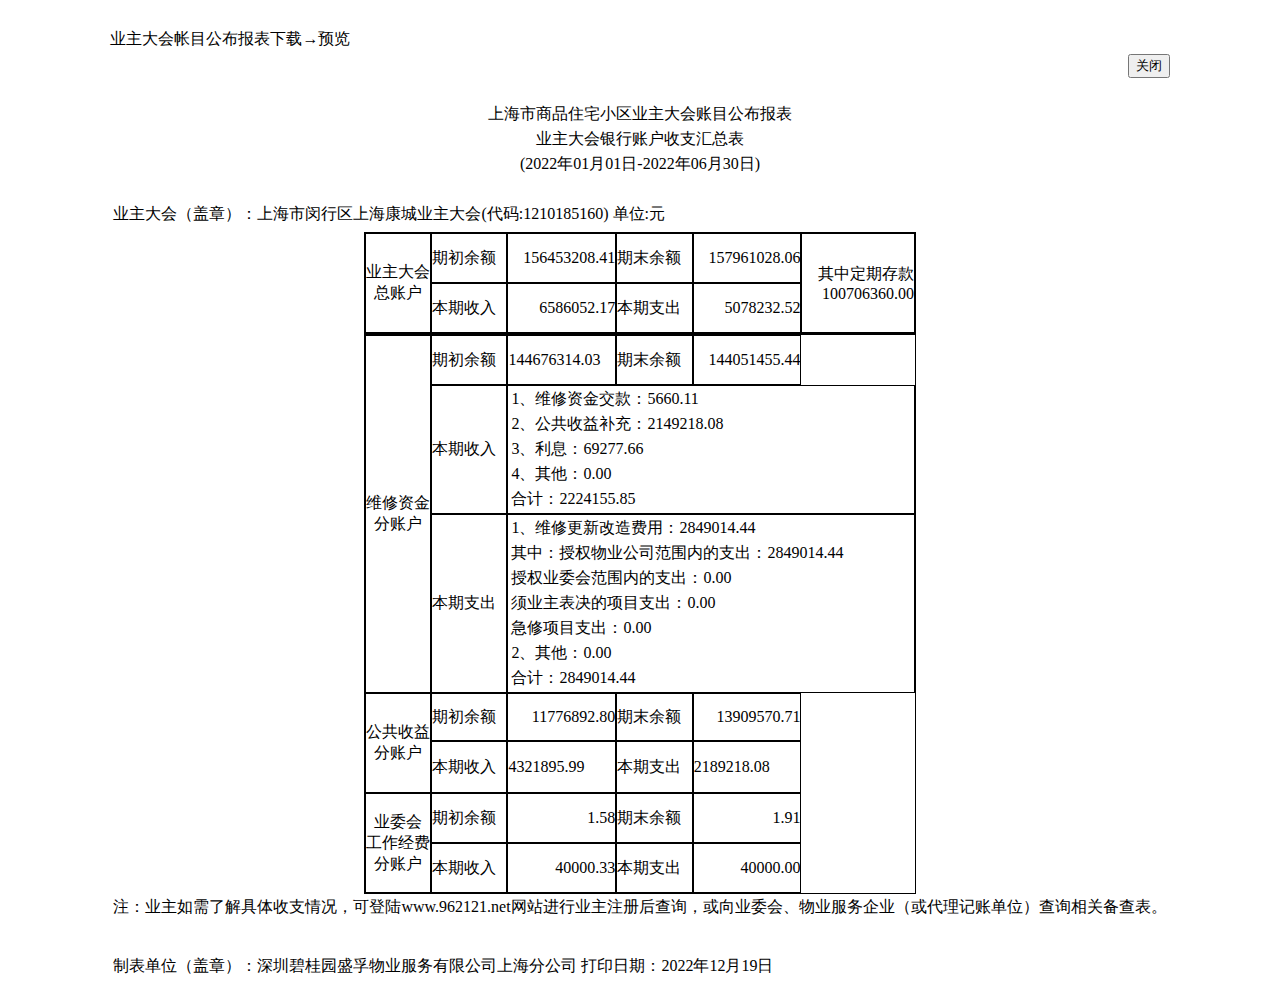
==== index.html @ 3635cf15 "Add files via upload" ====
<!-- saved from url=(0132)https://962121.fgj.sh.gov.cn/wyweb/web/hmfmsweb/biz/hocacctreport/getShouZhiHuiZong.do?hap_id=220706010929600&repo_type=1&unit_fund= -->
<html><head><meta http-equiv="Content-Type" content="text/html; charset=GBK">


<title>�Ϻ�סլ��ҵ��</title>
<link rel="stylesheet" type="text/css" href="./shwy-shkc-report-202206_files/mainyzcx.css">
<link rel="stylesheet" type="text/css" href="./shwy-shkc-report-202206_files/web-ui.css">
<link rel="stylesheet" type="text/css" href="./shwy-shkc-report-202206_files/skin-02.css">
<link rel="stylesheet" type="text/css" href="./shwy-shkc-report-202206_files/your-custom.css">
<script src="./shwy-shkc-report-202206_files/jquery-1.8.3.min.js"></script>

<!-- <style type="text/css">
body{
-webkit-filter: grayscale(1);
filter: grayscale(1);
}
</style> -->
<script language="javascript" type="text/javascript" src="./shwy-shkc-report-202206_files/jquery.cookie.js"></script>
<script language="javascript" type="text/javascript" src="./shwy-shkc-report-202206_files/web-ui.js"></script></head><body style="background-color: white;">
<script language="javascript" type="text/javascript" src="./shwy-shkc-report-202206_files/web-commons.js"></script>
<link rel="stylesheet" href="./shwy-shkc-report-202206_files/printzhgbstyle.css" type="text/css">
<script language="JavaScript" src="./shwy-shkc-report-202206_files/fdutil.js"></script>
<script language="javascript"> 
$(document).ready(function(){	
	$('.btn').PicButton();	
	hideBtn();
});	

var isPrint = null||0;
function hideBtn(){
	if(isPrint){
		$("#navigation").hide();
		$("#btnArea").hide();
		window.print();
	}
}

function gotoprint(){
	if (confirm("ȷ��Ҫ��ӡ��")){
		var url = location.href+"&print=1";
		window.showModalDialog(url, "", "dialogHeight: 700px; dialogWidth: 950px; edge: Raised; center: Yes; help: Yes; resizable: Yes; status: No");
	}
}

function gotoback(){
	$.webUtil.submit("getReportList.do");
}
</script>


<form name="form1" action="https://962121.fgj.sh.gov.cn/wyweb/web/hmfmsweb/biz/hocacctreport/getShouZhiHuiZong.do?hap_id=220706010929600&amp;repo_type=1&amp;unit_fund=" method="post">
<input type="hidden" id="hap_id" name="hap_id" value="220706010929600">
<table class="colwidth" align="center" background="./shwy-shkc-report-202206_files/yulan_bg.gif">
	<tbody><tr id="navigation">
		<td width="100%">
			<div class="headline">
				<div class="headarrow">&nbsp; &nbsp; &nbsp;
				</div>
				ҵ�������Ŀ�����������ء�Ԥ��
			</div>
		</td>
 	</tr>
		<tr id="btnArea">
			<td colspan="4" align="right">
				 <!-- <button class="btn" type="button" onclick="javascript:history.back();return false;">�ر�</button> -->
				 <button class="btn web-ui-btn" type="button" onclick="gotoback();"><div class="web-ui-btnleft"><span class="web-ui-btnright">�ر�</span></div></button>
			</td>
		</tr>
	<tr>
		<td colspan="4" align="center"><div class="tab_dev_top"> &nbsp;</div></td>
	</tr>	
	<tr>
		<td colspan="4" align="center" class="TopTitle">�Ϻ�����ƷסլС��ҵ�������Ŀ��������</td>
	</tr>
	<tr>
		<td colspan="4" align="center" class="TopTitle">ҵ����������˻���֧���ܱ�</td>
	</tr>
	<tr>
		<td colspan="5" align="center" class="fubold">(2022��01��01��-2022��06��30��)</td>
	</tr>
	<tr>
		<td colspan="5" align="center" class="fubold">&nbsp;</td>
	</tr>
	
	<tr>
		<td>
		<table class="tab1">
			<tbody><tr class="tab_unit" valign="bottom">
				<td align="left">ҵ����ᣨ���£����Ϻ����������Ϻ�����ҵ�����(����:1210185160)</td>
				<td align="right">��λ:Ԫ</td>
			</tr>
		</tbody></table>
		</td>
	</tr>
	<tr>
		<td>
	<table border="1" cellpadding="0" cellspacing="0" align="center" bordercolor="#000000" class="tab3">
			<tbody><tr>
				<td height="100" width="12%" rowspan="2" class="tab_td11" align="center">ҵ�����<br>���˻�</td>
<td width="15%" class="tab_td2" hidden="">��������</td>
				<td width="29%" class="tab_td_center" hidden="">�����Ϻ�����֧��</td> 

				<td class="tab_td2">�ڳ����</td>
				<td class="tab_money" align="right">156453208.41</td>
				<td class="tab_td2">��ĩ���</td>
				<td class="tab_money" align="right">157961028.06</td>
<td class="tab_td_rightborder" align="right" rowspan="2">���ж��ڴ��<br>100706360.00</td>

			</tr>
			<tr>
																
				<td class="tab_td2">��������</td>
				<td class="tab_money" align="right">6586052.17</td>
				<td class="tab_td2">����֧��</td>
				<td class="tab_money" align="right">5078232.52</td>
			</tr>
			<tr>
				<td colspan="6" height="2"> </td>
			</tr>
			<tr>
				<td rowspan="3" class="tab_td11" align="center">ά���ʽ�<br>���˻�</td>
				<td height="50" class="tab_td2">�ڳ����</td>
				<td class="tab_money">144676314.03</td>
                <td class="tab_td2">��ĩ���</td>
                <td class="tab_money" align="right">144051455.44</td>
			</tr>
			<tr>
				<td class="tab_td2">��������</td>
				<td colspan="4">
					<table border="0" width="98%">
					<tbody><tr> 
						<td class="tab_td" width="50%">1��ά���ʽ𽻿5660.11</td>						
					</tr>
					<tr>
						<td class="tab_td">2���������油�䣺2149218.08 </td>
					</tr>
					<tr> 
						<td class="tab_td" width="50%">3����Ϣ��69277.66</td>						
					</tr>
					<tr>
						<td class="tab_td">4��������0.00 </td>
					</tr>
					<tr> 
						<td class="tab_td" colspan="2">
						
                 	 �ϼƣ�2224155.85
                 	 </td>
					</tr>
				</tbody></table>
				</td>
			</tr>
			<tr>
			  <td class="tab_td2">����֧��</td>
			  
				<td colspan="4">
					<table border="0" width="98%">
					<tbody><tr> 
						<td class="tab_td">1��ά�޸��¸�����ã�2849014.44</td>
					</tr>

					<tr> 
						<td class="TextIndent">���У���Ȩ��ҵ��˾��Χ�ڵ�֧����2849014.44</td>
					</tr>
					<tr> 
						<td class="TextIndent2">��Ȩҵί�᷶Χ�ڵ�֧����0.00</td>
					</tr>
					<tr> 
						<td class="TextIndent2">��ҵ����������Ŀ֧����0.00</td>
					</tr>
					<tr> 
						<td class="TextIndent2">������Ŀ֧����0.00</td>
					</tr>
					  
					<tr> 
						<td class="tab_td">2��������0.00</td>
					</tr>
					<tr> 
						<td class="tab_td"> �ϼƣ�2849014.44</td>
					</tr>
				</tbody></table>
				
				</td>
      		</tr>
			<tr>
				<td height="100" rowspan="2" class="tab_td11" align="center">��������<br>���˻�</td>
				<td class="tab_td2">�ڳ����</td>
				<td class="tab_money" align="right">11776892.80</td>
				<td class="tab_td2">��ĩ���</td>
				<td class="tab_money" align="right">13909570.71</td>
			</tr>
			<tr>
				<td class="tab_td2">��������</td>
				<td class="tab_money" valign="middle">4321895.99
				</td>
				<td class="tab_td2">����֧��</td>
				<td height="52" class="tab_money" valign="middle">2189218.08
				</td>
			</tr>
			<tr>
				<td height="100" rowspan="2" class="tab_td11" align="center">ҵί��<br> ��������<br>���˻�</td>
				<td class="tab_td2">�ڳ����</td>
				<td class="tab_money" align="right">1.58</td>
				<td class="tab_td2">��ĩ���</td>
				<td class="tab_money" align="right">1.91</td>
			</tr>
			<tr>
				<td class="tab_td2">��������</td>
				<td class="tab_money" align="right">40000.33</td>
				<td class="tab_td2">����֧��</td>
				<td class="tab_money" align="right">40000.00</td>
			</tr>
		</tbody></table>
		<table class="tab1" border="0">
			<tbody><tr>			
			<td align="left" class="tab_remark" valign="top">ע��ҵ�������˽������֧������ɵ�½www.962121.net��վ����ҵ��ע����ѯ������ҵί�ᡢ��ҵ������ҵ����������˵�λ����ѯ��ر������
			</td>
			</tr>						
			</tbody></table>
			<table class="tab1">
			<tbody><tr>
				<td colspan="2" align="left" height="30">&nbsp; </td>
			</tr>
			<tr class="tab_unit" valign="top">
				<td align="left">�Ʊ���λ�����£������ڱ̹�԰ʢ����ҵ�������޹�˾�Ϻ��ֹ�˾</td>
				<td align="right">��ӡ���ڣ�2022��12��19��</td>
			</tr>
		</tbody></table>
		</td>
	</tr>
</tbody></table>
<input type="hidden" id="message_pagetitle" name="message_pagetitle" value="ҵ�������Ŀ�����������ء�Ԥ��"></form>

<style>.tb_button {padding:1px;cursor:pointer;border-right: 1px solid #8b8b8b;border-left: 1px solid #FFF;border-bottom: 1px solid #fff;}.tb_button.hover {borer:2px outset #def; background-color: #f8f8f8 !important;}.ws_toolbar {z-index:100000} .ws_toolbar .ws_tb_btn {cursor:pointer;border:1px solid #555;padding:3px}   .tb_highlight{background-color:yellow} .tb_hide {visibility:hidden} .ws_toolbar img {padding:2px;margin:0px}</style></body></html>
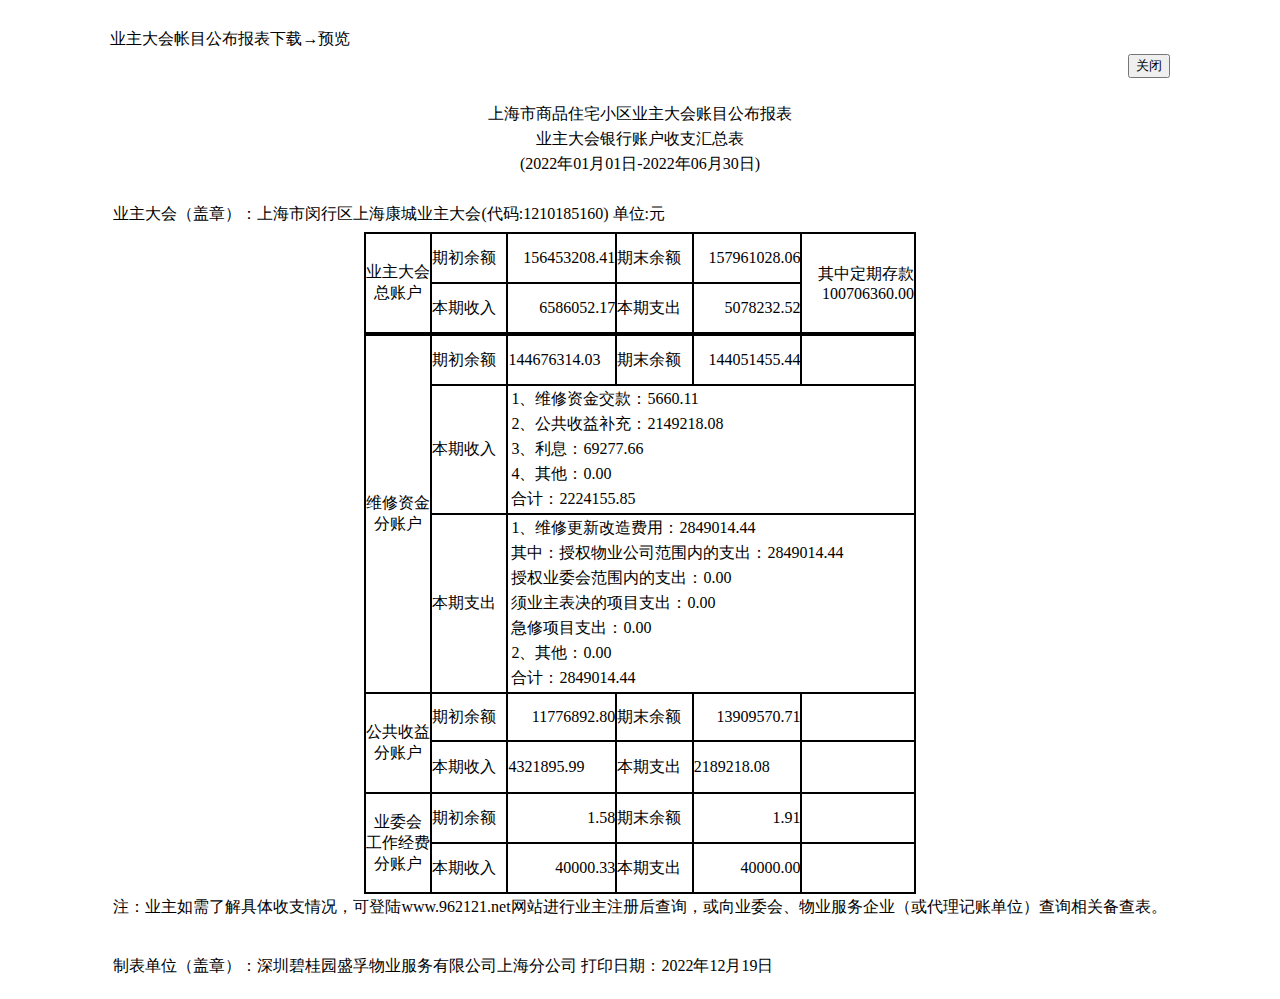
==== commit c49bde88: "Add files via upload" ====
--- a/index.html
+++ b/index.html
@@ -1,9 +1,9 @@
 
 <!-- saved from url=(0132)https://962121.fgj.sh.gov.cn/wyweb/web/hmfmsweb/biz/hocacctreport/getShouZhiHuiZong.do?hap_id=220706010929600&repo_type=1&unit_fund= -->
-<html><head><meta http-equiv="Content-Type" content="text/html; charset=GBK">
-
-
-<title>�Ϻ�סլ��ҵ��</title>
+<html><head><meta http-equiv="Content-Type" content="text/html; charset=UTF-8">
+
+
+<title>上海住宅物业网</title>
 <link rel="stylesheet" type="text/css" href="./shwy-shkc-report-202206_files/mainyzcx.css">
 <link rel="stylesheet" type="text/css" href="./shwy-shkc-report-202206_files/web-ui.css">
 <link rel="stylesheet" type="text/css" href="./shwy-shkc-report-202206_files/skin-02.css">
@@ -37,7 +37,7 @@
 }
 
 function gotoprint(){
-	if (confirm("ȷ��Ҫ��ӡ��")){
+	if (confirm("确认要打印吗？")){
 		var url = location.href+"&print=1";
 		window.showModalDialog(url, "", "dialogHeight: 700px; dialogWidth: 950px; edge: Raised; center: Yes; help: Yes; resizable: Yes; status: No");
 	}
@@ -57,27 +57,27 @@
 			<div class="headline">
 				<div class="headarrow">&nbsp; &nbsp; &nbsp;
 				</div>
-				ҵ�������Ŀ�����������ء�Ԥ��
+				业主大会帐目公布报表下载→预览
 			</div>
 		</td>
  	</tr>
 		<tr id="btnArea">
 			<td colspan="4" align="right">
-				 <!-- <button class="btn" type="button" onclick="javascript:history.back();return false;">�ر�</button> -->
-				 <button class="btn web-ui-btn" type="button" onclick="gotoback();"><div class="web-ui-btnleft"><span class="web-ui-btnright">�ر�</span></div></button>
+				 <!-- <button class="btn" type="button" onclick="javascript:history.back();return false;">关闭</button> -->
+				 <button class="btn web-ui-btn" type="button" onclick="gotoback();"><div class="web-ui-btnleft"><span class="web-ui-btnright">关闭</span></div></button>
 			</td>
 		</tr>
 	<tr>
 		<td colspan="4" align="center"><div class="tab_dev_top"> &nbsp;</div></td>
 	</tr>	
 	<tr>
-		<td colspan="4" align="center" class="TopTitle">�Ϻ�����ƷסլС��ҵ�������Ŀ��������</td>
-	</tr>
-	<tr>
-		<td colspan="4" align="center" class="TopTitle">ҵ����������˻���֧���ܱ�</td>
-	</tr>
-	<tr>
-		<td colspan="5" align="center" class="fubold">(2022��01��01��-2022��06��30��)</td>
+		<td colspan="4" align="center" class="TopTitle">上海市商品住宅小区业主大会账目公布报表</td>
+	</tr>
+	<tr>
+		<td colspan="4" align="center" class="TopTitle">业主大会银行账户收支汇总表</td>
+	</tr>
+	<tr>
+		<td colspan="5" align="center" class="fubold">(2022年01月01日-2022年06月30日)</td>
 	</tr>
 	<tr>
 		<td colspan="5" align="center" class="fubold">&nbsp;</td>
@@ -87,8 +87,8 @@
 		<td>
 		<table class="tab1">
 			<tbody><tr class="tab_unit" valign="bottom">
-				<td align="left">ҵ����ᣨ���£����Ϻ����������Ϻ�����ҵ�����(����:1210185160)</td>
-				<td align="right">��λ:Ԫ</td>
+				<td align="left">业主大会（盖章）：上海市闵行区上海康城业主大会(代码:1210185160)</td>
+				<td align="right">单位:元</td>
 			</tr>
 		</tbody></table>
 		</td>
@@ -97,123 +97,128 @@
 		<td>
 	<table border="1" cellpadding="0" cellspacing="0" align="center" bordercolor="#000000" class="tab3">
 			<tbody><tr>
-				<td height="100" width="12%" rowspan="2" class="tab_td11" align="center">ҵ�����<br>���˻�</td>
-<td width="15%" class="tab_td2" hidden="">��������</td>
-				<td width="29%" class="tab_td_center" hidden="">�����Ϻ�����֧��</td> 
-
-				<td class="tab_td2">�ڳ����</td>
+				<td height="100" width="12%" rowspan="2" class="tab_td11" align="center">业主大会<br>总账户</td>
+<td width="15%" class="tab_td2" hidden="">开户银行</td>
+				<td width="29%" class="tab_td_center" hidden="">建行上海闵行支行</td> 
+
+				<td class="tab_td2">期初余额</td>
 				<td class="tab_money" align="right">156453208.41</td>
-				<td class="tab_td2">��ĩ���</td>
+				<td class="tab_td2">期末余额</td>
 				<td class="tab_money" align="right">157961028.06</td>
-<td class="tab_td_rightborder" align="right" rowspan="2">���ж��ڴ��<br>100706360.00</td>
+<td class="tab_td_rightborder" align="right" rowspan="2">其中定期存款<br>100706360.00</td>
 
 			</tr>
 			<tr>
 																
-				<td class="tab_td2">��������</td>
+				<td class="tab_td2">本期收入</td>
 				<td class="tab_money" align="right">6586052.17</td>
-				<td class="tab_td2">����֧��</td>
+				<td class="tab_td2">本期支出</td>
 				<td class="tab_money" align="right">5078232.52</td>
 			</tr>
 			<tr>
 				<td colspan="6" height="2"> </td>
 			</tr>
 			<tr>
-				<td rowspan="3" class="tab_td11" align="center">ά���ʽ�<br>���˻�</td>
-				<td height="50" class="tab_td2">�ڳ����</td>
+				<td rowspan="3" class="tab_td11" align="center">维修资金<br>分账户</td>
+				<td height="50" class="tab_td2">期初余额</td>
 				<td class="tab_money">144676314.03</td>
-                <td class="tab_td2">��ĩ���</td>
+                <td class="tab_td2">期末余额</td>
                 <td class="tab_money" align="right">144051455.44</td>
-			</tr>
-			<tr>
-				<td class="tab_td2">��������</td>
+		<td></td>
+			</tr>
+			<tr>
+				<td class="tab_td2">本期收入</td>
 				<td colspan="4">
 					<table border="0" width="98%">
 					<tbody><tr> 
-						<td class="tab_td" width="50%">1��ά���ʽ𽻿5660.11</td>						
+						<td class="tab_td" width="50%">1、维修资金交款：5660.11</td>						
 					</tr>
 					<tr>
-						<td class="tab_td">2���������油�䣺2149218.08 </td>
-					</tr>
-					<tr> 
-						<td class="tab_td" width="50%">3����Ϣ��69277.66</td>						
+						<td class="tab_td">2、公共收益补充：2149218.08 </td>
+					</tr>
+					<tr> 
+						<td class="tab_td" width="50%">3、利息：69277.66</td>						
 					</tr>
 					<tr>
-						<td class="tab_td">4��������0.00 </td>
+						<td class="tab_td">4、其他：0.00 </td>
 					</tr>
 					<tr> 
 						<td class="tab_td" colspan="2">
 						
-                 	 �ϼƣ�2224155.85
+                 	 合计：2224155.85
                  	 </td>
 					</tr>
 				</tbody></table>
 				</td>
 			</tr>
 			<tr>
-			  <td class="tab_td2">����֧��</td>
+			  <td class="tab_td2">本期支出</td>
 			  
 				<td colspan="4">
 					<table border="0" width="98%">
 					<tbody><tr> 
-						<td class="tab_td">1��ά�޸��¸�����ã�2849014.44</td>
-					</tr>
-
-					<tr> 
-						<td class="TextIndent">���У���Ȩ��ҵ��˾��Χ�ڵ�֧����2849014.44</td>
-					</tr>
-					<tr> 
-						<td class="TextIndent2">��Ȩҵί�᷶Χ�ڵ�֧����0.00</td>
-					</tr>
-					<tr> 
-						<td class="TextIndent2">��ҵ����������Ŀ֧����0.00</td>
-					</tr>
-					<tr> 
-						<td class="TextIndent2">������Ŀ֧����0.00</td>
+						<td class="tab_td">1、维修更新改造费用：2849014.44</td>
+					</tr>
+
+					<tr> 
+						<td class="TextIndent">其中：授权物业公司范围内的支出：2849014.44</td>
+					</tr>
+					<tr> 
+						<td class="TextIndent2">授权业委会范围内的支出：0.00</td>
+					</tr>
+					<tr> 
+						<td class="TextIndent2">须业主表决的项目支出：0.00</td>
+					</tr>
+					<tr> 
+						<td class="TextIndent2">急修项目支出：0.00</td>
 					</tr>
 					  
 					<tr> 
-						<td class="tab_td">2��������0.00</td>
-					</tr>
-					<tr> 
-						<td class="tab_td"> �ϼƣ�2849014.44</td>
+						<td class="tab_td">2、其他：0.00</td>
+					</tr>
+					<tr> 
+						<td class="tab_td"> 合计：2849014.44</td>
 					</tr>
 				</tbody></table>
 				
 				</td>
       		</tr>
 			<tr>
-				<td height="100" rowspan="2" class="tab_td11" align="center">��������<br>���˻�</td>
-				<td class="tab_td2">�ڳ����</td>
+				<td height="100" rowspan="2" class="tab_td11" align="center">公共收益<br>分账户</td>
+				<td class="tab_td2">期初余额</td>
 				<td class="tab_money" align="right">11776892.80</td>
-				<td class="tab_td2">��ĩ���</td>
+				<td class="tab_td2">期末余额</td>
 				<td class="tab_money" align="right">13909570.71</td>
-			</tr>
-			<tr>
-				<td class="tab_td2">��������</td>
+				<td></td>
+			</tr>
+			<tr>
+				<td class="tab_td2">本期收入</td>
 				<td class="tab_money" valign="middle">4321895.99
 				</td>
-				<td class="tab_td2">����֧��</td>
+				<td class="tab_td2">本期支出</td>
 				<td height="52" class="tab_money" valign="middle">2189218.08
 				</td>
-			</tr>
-			<tr>
-				<td height="100" rowspan="2" class="tab_td11" align="center">ҵί��<br> ��������<br>���˻�</td>
-				<td class="tab_td2">�ڳ����</td>
+				<td></td>
+			</tr>
+			<tr>
+				<td height="100" rowspan="2" class="tab_td11" align="center">业委会<br> 工作经费<br>分账户</td>
+				<td class="tab_td2">期初余额</td>
 				<td class="tab_money" align="right">1.58</td>
-				<td class="tab_td2">��ĩ���</td>
+				<td class="tab_td2">期末余额</td>
 				<td class="tab_money" align="right">1.91</td>
-			</tr>
-			<tr>
-				<td class="tab_td2">��������</td>
+				<td></td>
+			</tr>
+			<tr>
+				<td class="tab_td2">本期收入</td>
 				<td class="tab_money" align="right">40000.33</td>
-				<td class="tab_td2">����֧��</td>
+				<td class="tab_td2">本期支出</td>
 				<td class="tab_money" align="right">40000.00</td>
+				<td></td>
 			</tr>
 		</tbody></table>
 		<table class="tab1" border="0">
 			<tbody><tr>			
-			<td align="left" class="tab_remark" valign="top">ע��ҵ�������˽������֧������ɵ�½www.962121.net��վ����ҵ��ע����ѯ������ҵί�ᡢ��ҵ������ҵ����������˵�λ����ѯ��ر������
+			<td align="left" class="tab_remark" valign="top">注：业主如需了解具体收支情况，可登陆www.962121.net网站进行业主注册后查询，或向业委会、物业服务企业（或代理记账单位）查询相关备查表。
 			</td>
 			</tr>						
 			</tbody></table>
@@ -222,13 +227,13 @@
 				<td colspan="2" align="left" height="30">&nbsp; </td>
 			</tr>
 			<tr class="tab_unit" valign="top">
-				<td align="left">�Ʊ���λ�����£������ڱ̹�԰ʢ����ҵ�������޹�˾�Ϻ��ֹ�˾</td>
-				<td align="right">��ӡ���ڣ�2022��12��19��</td>
+				<td align="left">制表单位（盖章）：深圳碧桂园盛孚物业服务有限公司上海分公司</td>
+				<td align="right">打印日期：2022年12月19日</td>
 			</tr>
 		</tbody></table>
 		</td>
 	</tr>
 </tbody></table>
-<input type="hidden" id="message_pagetitle" name="message_pagetitle" value="ҵ�������Ŀ�����������ء�Ԥ��"></form>
-
-<style>.tb_button {padding:1px;cursor:pointer;border-right: 1px solid #8b8b8b;border-left: 1px solid #FFF;border-bottom: 1px solid #fff;}.tb_button.hover {borer:2px outset #def; background-color: #f8f8f8 !important;}.ws_toolbar {z-index:100000} .ws_toolbar .ws_tb_btn {cursor:pointer;border:1px solid #555;padding:3px}   .tb_highlight{background-color:yellow} .tb_hide {visibility:hidden} .ws_toolbar img {padding:2px;margin:0px}</style></body></html>+<input type="hidden" id="message_pagetitle" name="message_pagetitle" value="业主大会帐目公布报表下载→预览"></form>
+
+<style>.tb_button {padding:1px;cursor:pointer;border-right: 1px solid #8b8b8b;border-left: 1px solid #FFF;border-bottom: 1px solid #fff;}.tb_button.hover {borer:2px outset #def; background-color: #f8f8f8 !important;}.ws_toolbar {z-index:100000} .ws_toolbar .ws_tb_btn {cursor:pointer;border:1px solid #555;padding:3px}   .tb_highlight{background-color:yellow} .tb_hide {visibility:hidden} .ws_toolbar img {padding:2px;margin:0px}</style></body></html>
